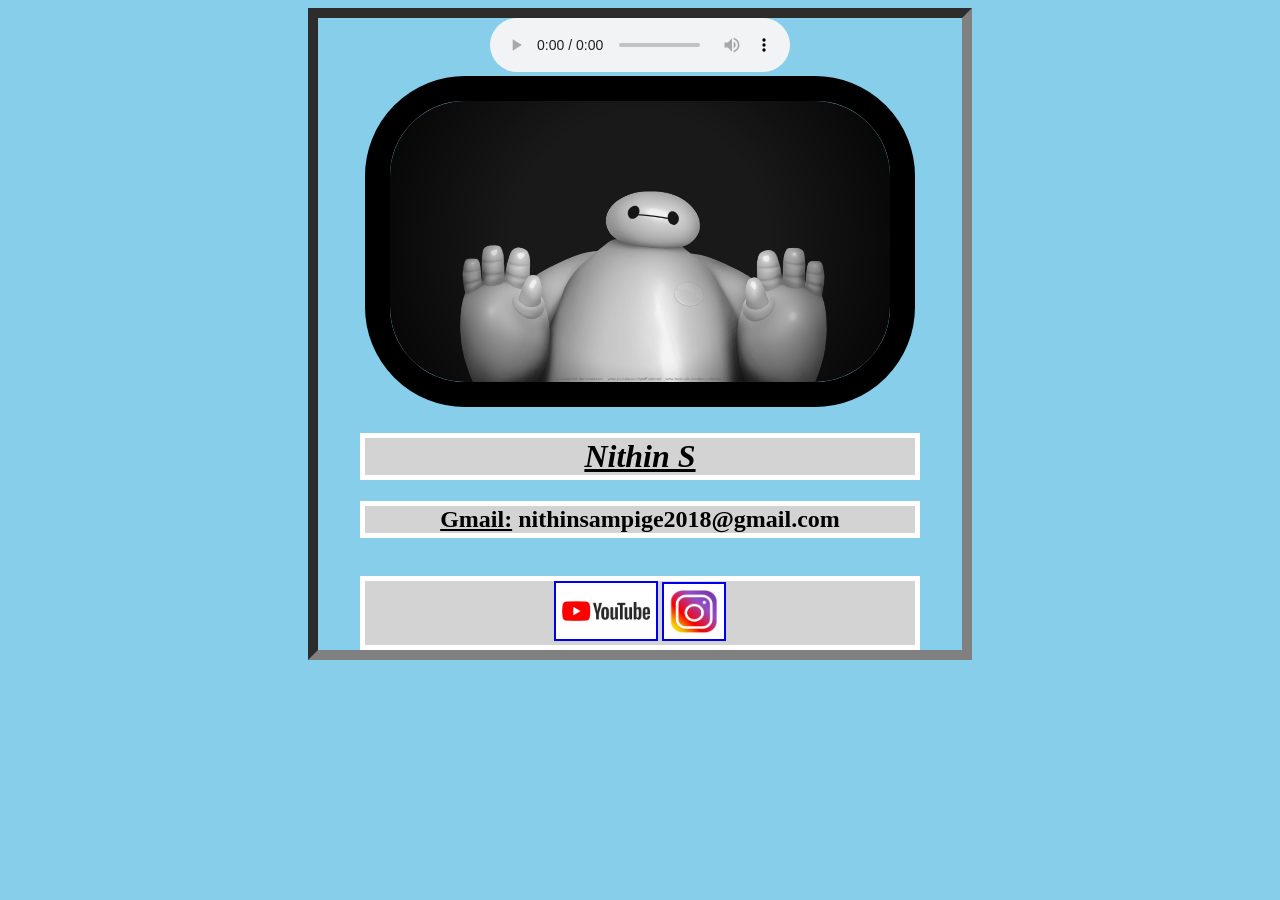
==== index.html @ 53d8d466 "first commit" ====
<!Doctype html>
<html>
    
   <head>
       
      <meta charset="utf-8">
       <meta name="description" content="description">
       
      <title>
        Nithin_S
      </title>
      <link rel="stylesheet" type="text/css" href="main2.css">
      
    </head>
    
    <body>
      <div class="box1">

        <center>
          <audio controls> <source src="Circles.mp3" type="audio/mpeg"></audio>
      <img class="roundbox" src="bighero.jpg" width="500" border="25" />
        <br>
       <h1 class="box"> <em><u>Nithin S</u></em></h1>
       <h2 class="box"><u>Gmail:</u> nithinsampige2018@gmail.com</h2><br>
       <div class="box">
       <a href="https://www.youtube.com/channel/UCCthERH_E0eGPqjnhBaG8IQ"><img src="youtube.jpg"/ width="100" border="2"></a>
       <a href="https://www.instagram.com/n_i_t_h_i_n__s/"><img src="insta.jpg" width="60" height="55" border="2" /></a>
      </center>
      </div> 
      </div> 
       
    </body>
    
</html>
---- main2.css ----
body {
	background-color: skyblue;
}
.roundbox {
	border-radius: 100px;
}
.box {
	background-color:lightgrey;
	width: 550px; 
	border-width: 5px;
	border-color: white;
	border-style: solid;
}
.box1 {
	margin-left: 300px;
	margin-right: 300px;
	border-width: 10px;
	max-height: 1500px;
	border-color: grey;
	border-style: inset;


}
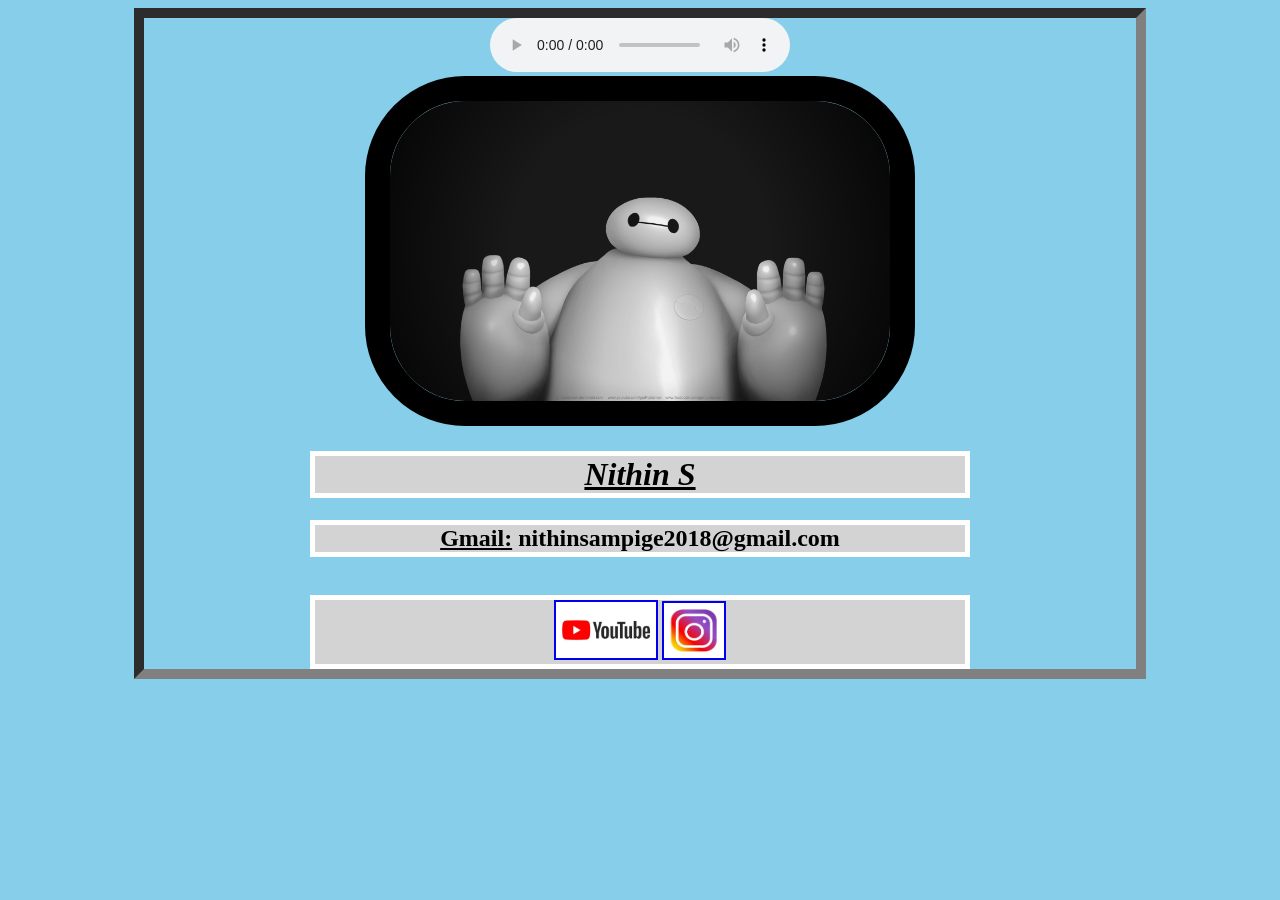
==== commit 809f7976: "Update index.html" ====
--- a/index.html
+++ b/index.html
@@ -17,8 +17,8 @@
       <div class="box1">
 
         <center>
-          <audio controls> <source src="Circles.mp3" type="audio/mpeg"></audio>
-      <img class="roundbox" src="bighero.jpg" width="500" border="25" />
+          <audio controls> <source src="Circles.mp3" type="audio/mpeg"></audio><br>
+      <img class="roundbox" src="bighero.jpg" width="500" border="25" height="300" />
         <br>
        <h1 class="box"> <em><u>Nithin S</u></em></h1>
        <h2 class="box"><u>Gmail:</u> nithinsampige2018@gmail.com</h2><br>
@@ -31,4 +31,4 @@
        
     </body>
     
-</html>+</html>
--- a/main2.css
+++ b/main2.css
@@ -6,20 +6,18 @@
 }
 .box {
 	background-color:lightgrey;
-	width: 550px; 
+	width: 650px; 
 	border-width: 5px;
 	border-color: white;
 	border-style: solid;
 }
 .box1 {
-	margin-left: 300px;
-	margin-right: 300px;
+	margin-left: 10%;
+	margin-right: 10%;
 	border-width: 10px;
-	max-height: 1500px;
+	max-height: 100%;
 	border-color: grey;
 	border-style: inset;
 
 
 }
-
-
